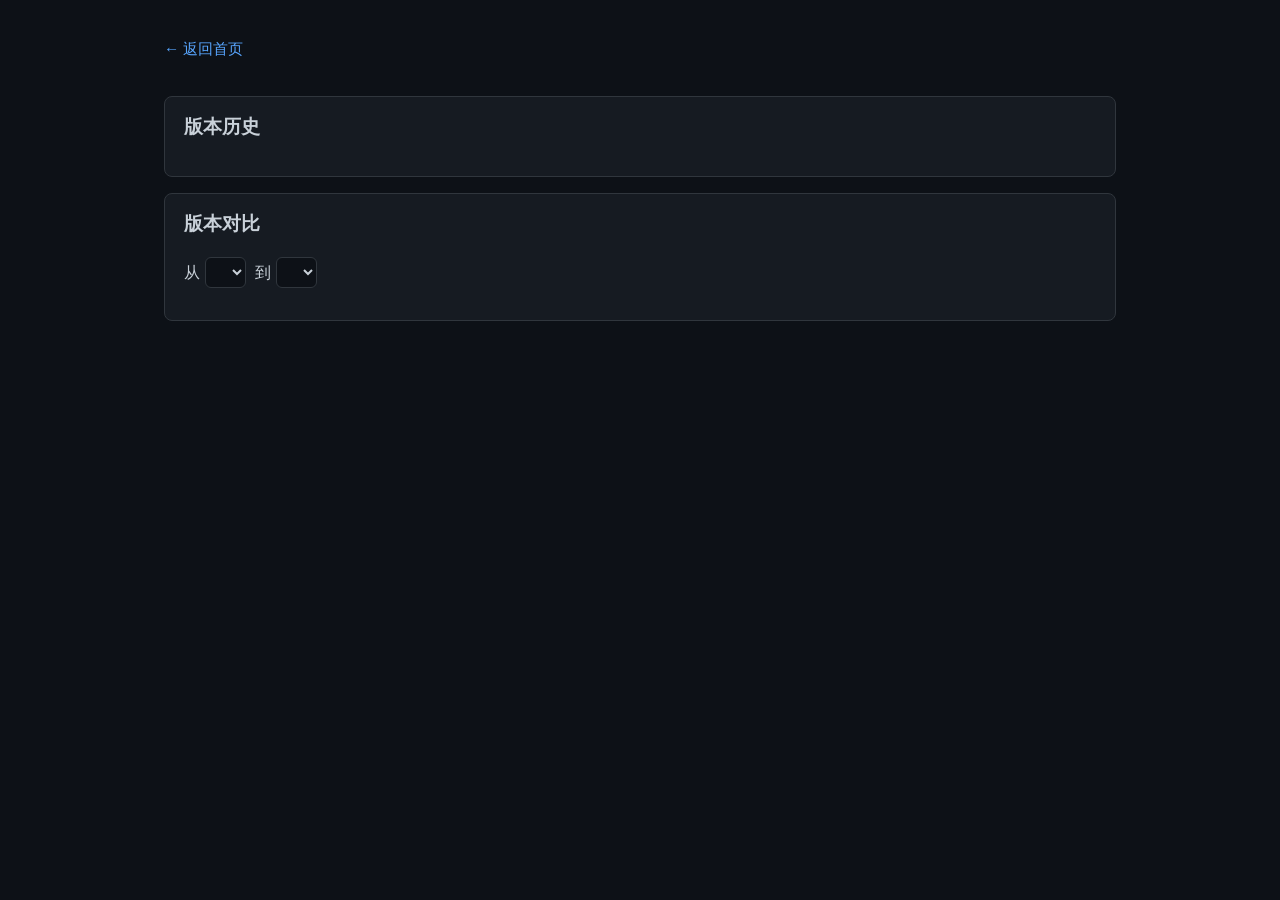
==== site/detail.html @ 3305de85 "Initial commit: harness-prompt-radar MVP Scrapers for Claude Code, Codex CLI, Kimi Code CLI, and Ope" ====
<!doctype html>
<html lang="zh">
<head>
<meta charset="utf-8">
<title>Harness 详情 — harness-prompt-radar</title>
<meta name="viewport" content="width=device-width, initial-scale=1">
<link rel="stylesheet" href="style.css">
</head>
<body>
<header>
  <h1 id="title">Harness</h1>
  <p><a href="index.html">&larr; 返回首页</a></p>
</header>
<main>
  <div class="card">
    <h3 style="margin-top:0">版本历史</h3>
    <ul class="version-list" id="version-list"></ul>
  </div>

  <div class="card">
    <h3 style="margin-top:0">版本对比</h3>
    <div class="diff-controls">
      <label>从 <select id="from-select"></select></label>
      <label>到 <select id="to-select"></select></label>
    </div>
    <div id="diff-container"></div>
  </div>
</main>
<script src="diff.js"></script>
<script>
function harnessFromQuery() {
  const params = new URLSearchParams(location.search);
  return params.get('h') || '';
}

async function main() {
  const harness = harnessFromQuery();
  document.getElementById('title').textContent = harness;
  document.title = harness + ' — harness-prompt-radar';

  const records = await (await fetch(`../data/${harness}.json`)).json();
  if (!records.length) {
    document.getElementById('version-list').innerHTML = '<li>暂无数据</li>';
    return;
  }

  const versionListEl = document.getElementById('version-list');
  for (const r of [...records].reverse()) {
    const li = document.createElement('li');
    const badgeClass = r.extraction_confidence === 'high' ? 'badge-high' : 'badge-low';
    li.innerHTML = `
      <span>v${r.version} <span class="harness-meta">${r.extracted_at}</span></span>
      <span>${r.system_prompt_token_count.toLocaleString()} tokens
        <span class="badge ${badgeClass}">${r.extraction_confidence === 'high' ? '高置信度' : '低置信度'}</span>
      </span>
    `;
    versionListEl.appendChild(li);
  }

  const fromSelect = document.getElementById('from-select');
  const toSelect = document.getElementById('to-select');
  for (const r of records) {
    const optFrom = document.createElement('option');
    optFrom.value = r.version;
    optFrom.textContent = 'v' + r.version;
    fromSelect.appendChild(optFrom);

    const optTo = document.createElement('option');
    optTo.value = r.version;
    optTo.textContent = 'v' + r.version;
    toSelect.appendChild(optTo);
  }
  fromSelect.selectedIndex = 0;
  toSelect.selectedIndex = records.length - 1;

  function renderCurrentDiff() {
    const fromRecord = records.find(r => r.version === fromSelect.value);
    const toRecord = records.find(r => r.version === toSelect.value);
    const container = document.getElementById('diff-container');
    container.innerHTML = '';
    if (!fromRecord || !toRecord) return;
    if (fromRecord.version === toRecord.version) {
      container.innerHTML = '<p class="harness-meta">选择两个不同版本以查看 diff。</p>';
      return;
    }
    container.appendChild(renderDiff(fromRecord.system_prompt, toRecord.system_prompt));
  }

  fromSelect.addEventListener('change', renderCurrentDiff);
  toSelect.addEventListener('change', renderCurrentDiff);
  renderCurrentDiff();
}
main();
</script>
</body>
</html>
---- site/style.css ----
:root {
  --bg: #0d1117;
  --bg-panel: #161b22;
  --border: #30363d;
  --text: #c9d1d9;
  --text-dim: #8b949e;
  --accent: #58a6ff;
  --green: #3fb950;
  --red: #f85149;
  --yellow: #d29922;
  font-family: -apple-system, "Segoe UI", Helvetica, Arial, sans-serif;
}

* { box-sizing: border-box; }

body {
  margin: 0;
  background: var(--bg);
  color: var(--text);
  line-height: 1.5;
}

header {
  padding: 2rem 1.5rem 1rem;
  max-width: 1000px;
  margin: 0 auto;
}

header h1 {
  margin: 0 0 0.4rem;
  font-size: 1.6rem;
}

header p {
  color: var(--text-dim);
  margin: 0.2rem 0;
  font-size: 0.95rem;
}

main {
  max-width: 1000px;
  margin: 0 auto;
  padding: 1rem 1.5rem 3rem;
}

a { color: var(--accent); text-decoration: none; }
a:hover { text-decoration: underline; }

.card {
  background: var(--bg-panel);
  border: 1px solid var(--border);
  border-radius: 8px;
  padding: 1rem 1.2rem;
  margin-bottom: 1rem;
}

.harness-row {
  display: flex;
  align-items: center;
  justify-content: space-between;
  gap: 1rem;
}

.harness-name {
  font-weight: 600;
  font-size: 1.05rem;
}

.harness-meta {
  color: var(--text-dim);
  font-size: 0.85rem;
}

.token-bar-track {
  background: #010409;
  border-radius: 4px;
  height: 10px;
  margin-top: 0.5rem;
  overflow: hidden;
}

.token-bar-fill {
  background: var(--accent);
  height: 100%;
}

.badge {
  display: inline-block;
  padding: 0.1rem 0.5rem;
  border-radius: 999px;
  font-size: 0.75rem;
  font-weight: 600;
}

.badge-high { background: rgba(63,185,80,0.15); color: var(--green); }
.badge-low { background: rgba(210,153,34,0.15); color: var(--yellow); }
.badge-fail { background: rgba(248,81,73,0.15); color: var(--red); }

select, button {
  background: var(--bg);
  color: var(--text);
  border: 1px solid var(--border);
  border-radius: 6px;
  padding: 0.35rem 0.6rem;
  font-size: 0.9rem;
}

.version-list {
  list-style: none;
  padding: 0;
  margin: 0;
}

.version-list li {
  padding: 0.5rem 0;
  border-bottom: 1px solid var(--border);
  display: flex;
  justify-content: space-between;
  align-items: center;
  font-size: 0.9rem;
}

.version-list li:last-child { border-bottom: none; }

.diff-controls {
  display: flex;
  gap: 0.6rem;
  align-items: center;
  margin-bottom: 1rem;
  flex-wrap: wrap;
}

.diff-view {
  font-family: ui-monospace, "SF Mono", Menlo, monospace;
  font-size: 0.82rem;
  white-space: pre-wrap;
  word-break: break-word;
  background: #010409;
  border-radius: 6px;
  padding: 0.8rem;
  max-height: 70vh;
  overflow-y: auto;
}

.diff-line { padding: 0 0.3rem; }
.diff-same { color: var(--text-dim); }
.diff-add { background: rgba(63,185,80,0.15); color: var(--green); }
.diff-del { background: rgba(248,81,73,0.15); color: var(--red); }

footer {
  max-width: 1000px;
  margin: 0 auto;
  padding: 1rem 1.5rem 3rem;
  color: var(--text-dim);
  font-size: 0.8rem;
}
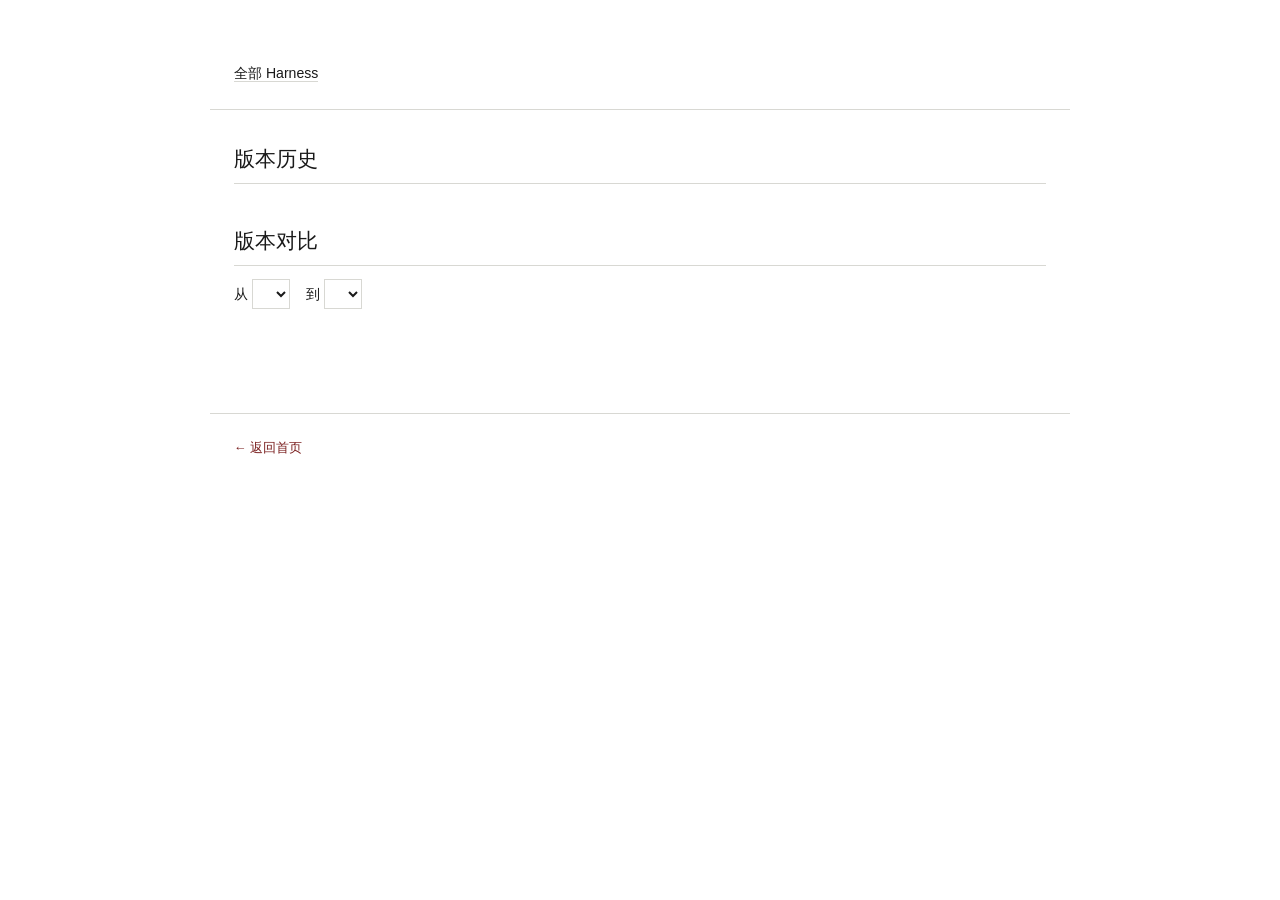
==== commit 78b5395a: "Redesign site with academic-homepage visual language Replace the dark GitHub-style UI with a flat, l" ====
--- a/site/detail.html
+++ b/site/detail.html
@@ -9,25 +9,37 @@
 <body>
 <header>
   <h1 id="title">Harness</h1>
-  <p><a href="index.html">&larr; 返回首页</a></p>
+  <nav class="site-nav">
+    <a href="index.html">全部 Harness</a>
+  </nav>
 </header>
 <main>
-  <div class="card">
-    <h3 style="margin-top:0">版本历史</h3>
+  <section>
+    <h2 class="section-title">版本历史</h2>
     <ul class="version-list" id="version-list"></ul>
-  </div>
+  </section>
 
-  <div class="card">
-    <h3 style="margin-top:0">版本对比</h3>
+  <section>
+    <h2 class="section-title">版本对比</h2>
     <div class="diff-controls">
       <label>从 <select id="from-select"></select></label>
       <label>到 <select id="to-select"></select></label>
     </div>
     <div id="diff-container"></div>
-  </div>
+  </section>
 </main>
+<footer>
+  <a href="index.html">&larr; 返回首页</a>
+</footer>
 <script src="diff.js"></script>
 <script>
+const HARNESS_LABEL = {
+  "claude-code": "Claude Code",
+  "codex-cli": "Codex CLI",
+  "kimi-code": "Kimi Code CLI",
+  "opencode": "OpenCode",
+};
+
 function harnessFromQuery() {
   const params = new URLSearchParams(location.search);
   return params.get('h') || '';
@@ -35,8 +47,9 @@
 
 async function main() {
   const harness = harnessFromQuery();
-  document.getElementById('title').textContent = harness;
-  document.title = harness + ' — harness-prompt-radar';
+  const label = HARNESS_LABEL[harness] || harness;
+  document.getElementById('title').textContent = label;
+  document.title = label + ' — harness-prompt-radar';
 
   const records = await (await fetch(`../data/${harness}.json`)).json();
   if (!records.length) {
@@ -47,11 +60,10 @@
   const versionListEl = document.getElementById('version-list');
   for (const r of [...records].reverse()) {
     const li = document.createElement('li');
-    const badgeClass = r.extraction_confidence === 'high' ? 'badge-high' : 'badge-low';
     li.innerHTML = `
-      <span>v${r.version} <span class="harness-meta">${r.extracted_at}</span></span>
+      <span>v${r.version} <span style="color:var(--text-dim)">${r.extracted_at}</span></span>
       <span>${r.system_prompt_token_count.toLocaleString()} tokens
-        <span class="badge ${badgeClass}">${r.extraction_confidence === 'high' ? '高置信度' : '低置信度'}</span>
+        <span class="tag ${r.extraction_confidence === 'high' ? 'tag-high' : 'tag-low'}">${r.extraction_confidence === 'high' ? '高' : '低'}</span>
       </span>
     `;
     versionListEl.appendChild(li);
@@ -80,7 +92,7 @@
     container.innerHTML = '';
     if (!fromRecord || !toRecord) return;
     if (fromRecord.version === toRecord.version) {
-      container.innerHTML = '<p class="harness-meta">选择两个不同版本以查看 diff。</p>';
+      container.innerHTML = '<p style="color:var(--text-dim); font-size:0.88rem">选择两个不同版本以查看 diff。</p>';
       return;
     }
     container.appendChild(renderDiff(fromRecord.system_prompt, toRecord.system_prompt));
--- a/site/style.css
+++ b/site/style.css
@@ -1,14 +1,13 @@
 :root {
-  --bg: #0d1117;
-  --bg-panel: #161b22;
-  --border: #30363d;
-  --text: #c9d1d9;
-  --text-dim: #8b949e;
-  --accent: #58a6ff;
-  --green: #3fb950;
-  --red: #f85149;
-  --yellow: #d29922;
-  font-family: -apple-system, "Segoe UI", Helvetica, Arial, sans-serif;
+  --bg: #ffffff;
+  --bg-alt: #f7f7f5;
+  --border: #d8d8d3;
+  --text: #1a1a1a;
+  --text-dim: #6b6b64;
+  --accent: #7a1f1f;
+  --serif: Georgia, "Times New Roman", "Noto Serif SC", serif;
+  --sans: -apple-system, "Helvetica Neue", Arial, "PingFang SC", sans-serif;
+  --mono: ui-monospace, "SF Mono", Consolas, "Courier New", monospace;
 }
 
 * { box-sizing: border-box; }
@@ -17,66 +16,105 @@
   margin: 0;
   background: var(--bg);
   color: var(--text);
-  line-height: 1.5;
-}
+  font-family: var(--sans);
+  font-size: 15px;
+  line-height: 1.6;
+}
+
+a { color: var(--accent); text-decoration: none; border-bottom: 1px solid transparent; }
+a:hover { border-bottom-color: var(--accent); }
 
 header {
-  padding: 2rem 1.5rem 1rem;
-  max-width: 1000px;
+  max-width: 860px;
   margin: 0 auto;
+  padding: 3rem 1.5rem 1.5rem;
+  border-bottom: 1px solid var(--border);
 }
 
 header h1 {
-  margin: 0 0 0.4rem;
-  font-size: 1.6rem;
+  font-family: var(--serif);
+  font-weight: 400;
+  font-size: 1.9rem;
+  margin: 0 0 0.5rem;
+  letter-spacing: 0.01em;
 }
 
 header p {
   color: var(--text-dim);
-  margin: 0.2rem 0;
-  font-size: 0.95rem;
-}
+  margin: 0.3rem 0;
+  font-size: 0.92rem;
+  max-width: 62ch;
+}
+
+nav.site-nav {
+  margin-top: 0.9rem;
+  font-size: 0.88rem;
+}
+
+nav.site-nav a {
+  margin-right: 1.2rem;
+  color: var(--text);
+  border-bottom: 1px solid var(--border);
+}
+
+nav.site-nav a:hover { border-bottom-color: var(--accent); }
 
 main {
-  max-width: 1000px;
+  max-width: 860px;
   margin: 0 auto;
-  padding: 1rem 1.5rem 3rem;
-}
-
-a { color: var(--accent); text-decoration: none; }
-a:hover { text-decoration: underline; }
-
-.card {
-  background: var(--bg-panel);
-  border: 1px solid var(--border);
-  border-radius: 8px;
-  padding: 1rem 1.2rem;
-  margin-bottom: 1rem;
-}
-
-.harness-row {
-  display: flex;
-  align-items: center;
-  justify-content: space-between;
-  gap: 1rem;
-}
-
-.harness-name {
+  padding: 2rem 1.5rem 4rem;
+}
+
+section { margin-bottom: 2.5rem; }
+
+h2.section-title {
+  font-family: var(--serif);
+  font-weight: 400;
+  font-size: 1.3rem;
+  margin: 0 0 0.3rem;
+  padding-bottom: 0.5rem;
+  border-bottom: 1px solid var(--border);
+}
+
+p.section-note {
+  color: var(--text-dim);
+  font-size: 0.85rem;
+  margin: 0.4rem 0 1rem;
+}
+
+/* index: harness summary table */
+table.harness-table {
+  width: 100%;
+  border-collapse: collapse;
+  font-size: 0.9rem;
+}
+
+table.harness-table th {
+  text-align: left;
   font-weight: 600;
-  font-size: 1.05rem;
-}
-
-.harness-meta {
-  color: var(--text-dim);
-  font-size: 0.85rem;
-}
+  font-size: 0.78rem;
+  text-transform: uppercase;
+  letter-spacing: 0.04em;
+  color: var(--text-dim);
+  border-bottom: 1px solid var(--border);
+  padding: 0.5rem 0.6rem;
+}
+
+table.harness-table td {
+  padding: 0.65rem 0.6rem;
+  border-bottom: 1px solid var(--border);
+  vertical-align: top;
+}
+
+table.harness-table tr:last-child td { border-bottom: none; }
+
+.harness-link { font-weight: 600; }
 
 .token-bar-track {
-  background: #010409;
-  border-radius: 4px;
-  height: 10px;
-  margin-top: 0.5rem;
-  overflow: hidden;
+  background: var(--bg-alt);
+  height: 6px;
+  margin-top: 0.4rem;
+  width: 100%;
 }
 
 .token-bar-fill {
@@ -84,73 +122,118 @@
   height: 100%;
 }
 
-.badge {
+.tag {
   display: inline-block;
-  padding: 0.1rem 0.5rem;
-  border-radius: 999px;
-  font-size: 0.75rem;
-  font-weight: 600;
-}
-
-.badge-high { background: rgba(63,185,80,0.15); color: var(--green); }
-.badge-low { background: rgba(210,153,34,0.15); color: var(--yellow); }
-.badge-fail { background: rgba(248,81,73,0.15); color: var(--red); }
-
-select, button {
-  background: var(--bg);
-  color: var(--text);
-  border: 1px solid var(--border);
-  border-radius: 6px;
-  padding: 0.35rem 0.6rem;
-  font-size: 0.9rem;
-}
-
-.version-list {
+  font-size: 0.72rem;
+  padding: 0.05rem 0.4rem;
+  border: 1px solid var(--border);
+  color: var(--text-dim);
+}
+
+.tag-high { border-color: #3a5a3a; color: #3a5a3a; }
+.tag-low { border-color: #8a6a1f; color: #8a6a1f; }
+.tag-fail { border-color: var(--accent); color: var(--accent); }
+
+/* prompt display — the main content */
+.prompt-block {
+  border: 1px solid var(--border);
+  margin-bottom: 2rem;
+}
+
+.prompt-block-header {
+  display: flex;
+  justify-content: space-between;
+  align-items: baseline;
+  flex-wrap: wrap;
+  gap: 0.4rem 1rem;
+  padding: 0.7rem 1rem;
+  background: var(--bg-alt);
+  border-bottom: 1px solid var(--border);
+}
+
+.prompt-block-header h3 {
+  font-family: var(--serif);
+  font-weight: 400;
+  font-size: 1.15rem;
+  margin: 0;
+}
+
+.prompt-block-meta {
+  font-size: 0.8rem;
+  color: var(--text-dim);
+}
+
+.prompt-block-meta a { color: var(--text-dim); }
+
+.prompt-text {
+  font-family: var(--mono);
+  font-size: 0.82rem;
+  line-height: 1.65;
+  white-space: pre-wrap;
+  word-break: break-word;
+  padding: 1rem 1.2rem;
+  max-height: 560px;
+  overflow-y: auto;
+}
+
+.prompt-text::selection { background: #d8c9a0; }
+
+/* detail page version list + diff */
+ul.version-list {
   list-style: none;
   padding: 0;
   margin: 0;
-}
-
-.version-list li {
-  padding: 0.5rem 0;
-  border-bottom: 1px solid var(--border);
+  font-size: 0.88rem;
+}
+
+ul.version-list li {
   display: flex;
   justify-content: space-between;
-  align-items: center;
-  font-size: 0.9rem;
-}
-
-.version-list li:last-child { border-bottom: none; }
+  padding: 0.5rem 0;
+  border-bottom: 1px solid var(--border);
+}
+
+ul.version-list li:last-child { border-bottom: none; }
 
 .diff-controls {
   display: flex;
-  gap: 0.6rem;
+  gap: 1rem;
   align-items: center;
-  margin-bottom: 1rem;
-  flex-wrap: wrap;
+  margin: 0.8rem 0 1rem;
+  font-size: 0.88rem;
+}
+
+select {
+  background: var(--bg);
+  color: var(--text);
+  border: 1px solid var(--border);
+  padding: 0.3rem 0.5rem;
+  font-size: 0.88rem;
+  font-family: var(--sans);
 }
 
 .diff-view {
-  font-family: ui-monospace, "SF Mono", Menlo, monospace;
-  font-size: 0.82rem;
+  font-family: var(--mono);
+  font-size: 0.8rem;
+  line-height: 1.6;
   white-space: pre-wrap;
   word-break: break-word;
-  background: #010409;
-  border-radius: 6px;
-  padding: 0.8rem;
-  max-height: 70vh;
+  border: 1px solid var(--border);
+  padding: 1rem 1.2rem;
+  max-height: 65vh;
   overflow-y: auto;
 }
 
-.diff-line { padding: 0 0.3rem; }
+.diff-line { padding: 0 0.2rem; }
 .diff-same { color: var(--text-dim); }
-.diff-add { background: rgba(63,185,80,0.15); color: var(--green); }
-.diff-del { background: rgba(248,81,73,0.15); color: var(--red); }
+.diff-add { background: #eaf2e8; color: #2f5c2f; }
+.diff-del { background: #f6e8e6; color: var(--accent); }
 
 footer {
-  max-width: 1000px;
+  max-width: 860px;
   margin: 0 auto;
-  padding: 1rem 1.5rem 3rem;
+  padding: 1.5rem 1.5rem 3rem;
+  border-top: 1px solid var(--border);
   color: var(--text-dim);
   font-size: 0.8rem;
 }
